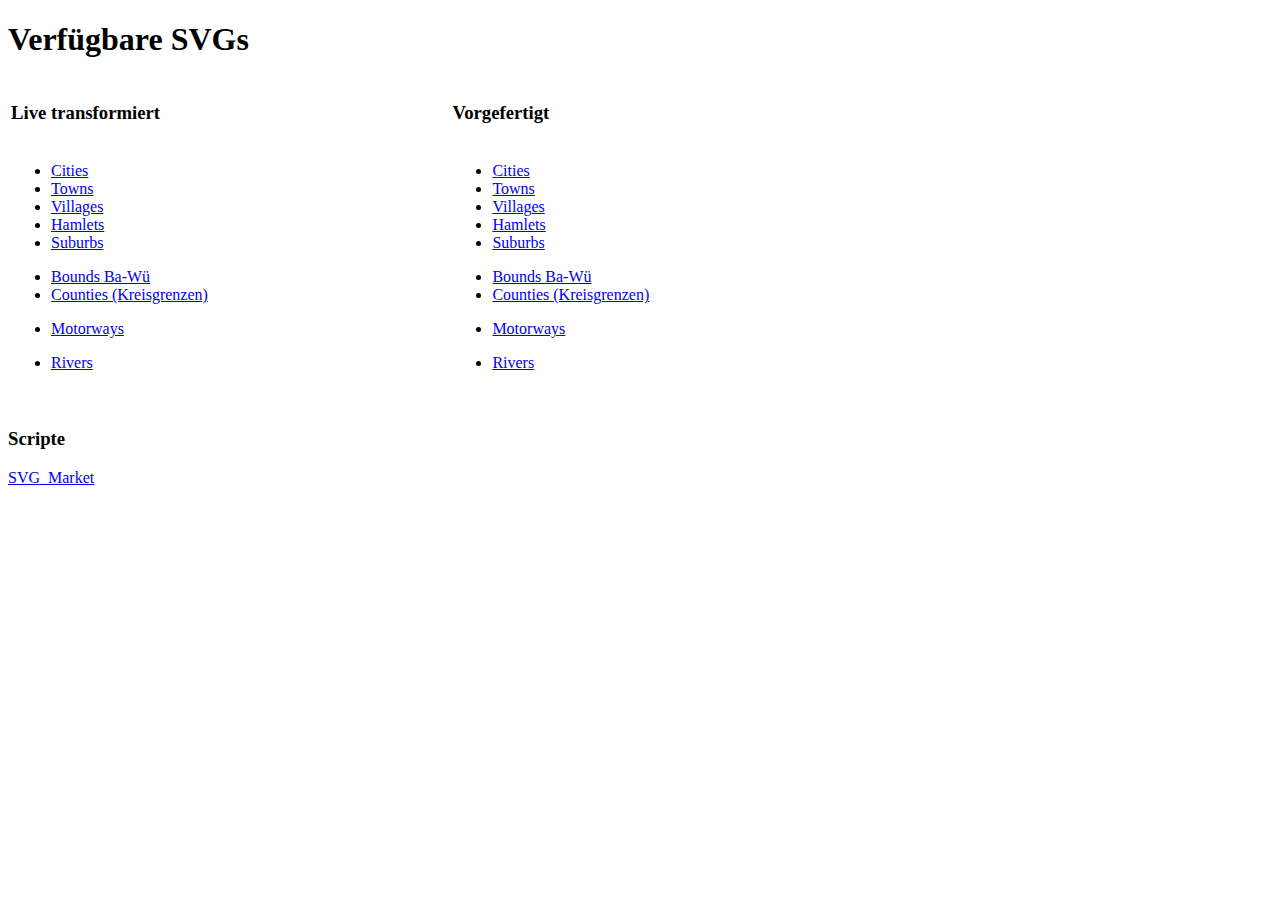
==== svg.html @ 53328cb7 "sag market and some other nasty shit" ====
<!DOCTYPE HTML>
<html>
<head>
<title>SVGs</title>
<meta charset="UTF-8">
<meta http-equiv="expires" content="0">
<meta http-equiv="cache-control" content="no-cache">
<meta http-equiv="pragma" content="no-cache">
<style type="text/css">
table {
	width: 70%;
}
</style>
</head>
<body>
	<h1>Verfügbare SVGs</h1>
	<table>
		<tr>
			<td><h3>Live transformiert</h3></td>
			<td><h3>Vorgefertigt</h3></td>
		</tr>
		<tr>
			<td>
				<ul>
					<li><a href="./backend/transformation/steffen/php/transform.php?l=c">Cities</a>
					<li><a href="./backend/transformation/steffen/php/transform.php?l=c1">Towns</a>
					<li><a href="./backend/transformation/steffen/php/transform.php?l=c2">Villages</a>
					<li><a href="./backend/transformation/steffen/php/transform.php?l=c3">Hamlets</a>
					<li><a href="./backend/transformation/steffen/php/transform.php?l=c4">Suburbs</a>
				</ul>
				<ul>
					<li><a href="./backend/transformation/steffen/php/transform.php?l=b">Bounds Ba-Wü</a>
					<li><a href="./backend/transformation/steffen/php/transform.php?l=b1">Counties (Kreisgrenzen)</a>
				</ul>
				<ul>
					<li><a href="./backend/transformation/steffen/php/transform.php?l=m">Motorways</a>
				</ul>
				<ul>
					<li><a href="./backend/transformation/steffen/php/transform.php?l=r">Rivers</a>
				</ul>
			</td>
			<td>
				<ul>
					<li><a href="./backend/svgs/cities/cities.svg">Cities</a>
					<li><a href="./backend/svgs/cities/towns.svg">Towns</a>
					<li><a href="./backend/svgs/cities/villages.svg">Villages</a>
					<li><a href="./backend/svgs/cities/hamlets.svg">Hamlets</a>
					<li><a href="./backend/svgs/cities/suburbs.svg">Suburbs</a>
				</ul>
				<ul>
					<li><a href="./backend/svgs/bounds/bawubounds.svg">Bounds Ba-Wü</a>
					<li><a href="./backend/svgs/bounds/counties.svg">Counties (Kreisgrenzen)</a>
				</ul>
				<ul>
					<li><a href="./backend/svgs/streets/motorways.svg">Motorways</a>
				</ul>
				<ul>
					<li><a href="./backend/svgs/waters/rivers.svg">Rivers</a>
				</ul>

			</td>
		</tr>
	</table>
	<br />
	<h3>Scripte</h3>
	<a href="./backend/transformation/steffen/php/svg_market.php">SVG_Market</a>
</body>
</html>
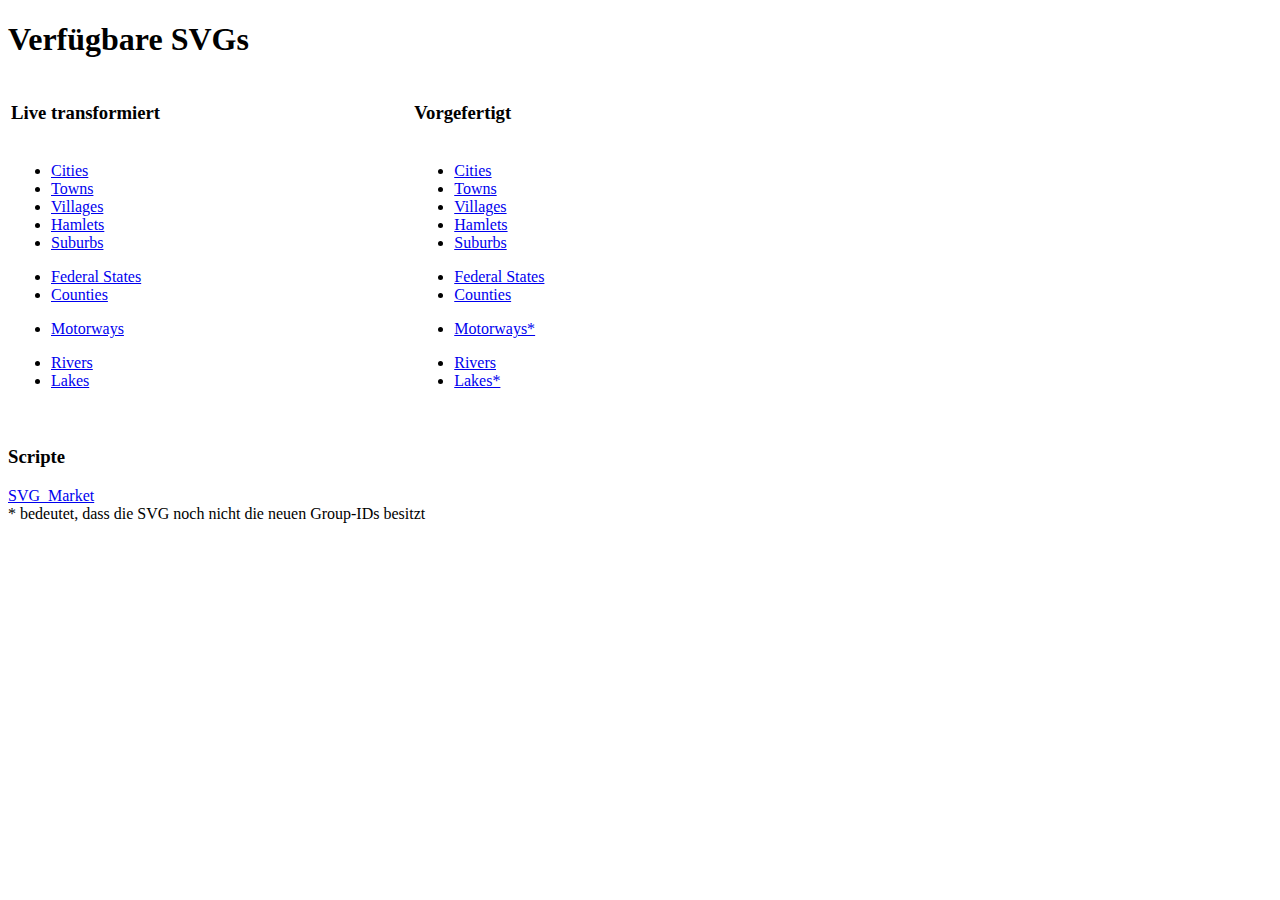
==== commit c63851b0: "PHP-Scripte versehen jetzt mit Hilfe der XSLs die SVG-Groups mit passenden IDs" ====
--- a/svg.html
+++ b/svg.html
@@ -8,7 +8,7 @@
 <meta http-equiv="pragma" content="no-cache">
 <style type="text/css">
 table {
-	width: 70%;
+	width: 60%;
 }
 </style>
 </head>
@@ -29,14 +29,15 @@
 					<li><a href="./backend/transformation/steffen/php/transform.php?l=c4">Suburbs</a>
 				</ul>
 				<ul>
-					<li><a href="./backend/transformation/steffen/php/transform.php?l=b">Bounds Ba-Wü</a>
-					<li><a href="./backend/transformation/steffen/php/transform.php?l=b1">Counties (Kreisgrenzen)</a>
+					<li><a href="./backend/transformation/steffen/php/transform.php?l=b">Federal States</a>
+					<li><a href="./backend/transformation/steffen/php/transform.php?l=b1">Counties</a>
 				</ul>
 				<ul>
-					<li><a href="./backend/transformation/steffen/php/transform.php?l=m">Motorways</a>
+					<li><a href="./backend/transformation/steffen/php/transform.php?l=s">Motorways</a>
 				</ul>
 				<ul>
-					<li><a href="./backend/transformation/steffen/php/transform.php?l=r">Rivers</a>
+					<li><a href="./backend/transformation/steffen/php/transform.php?l=w">Rivers</a>
+					<li><a href="./backend/transformation/steffen/php/transform.php?l=w1">Lakes</a>
 				</ul>
 			</td>
 			<td>
@@ -48,14 +49,15 @@
 					<li><a href="./backend/svgs/cities/suburbs.svg">Suburbs</a>
 				</ul>
 				<ul>
-					<li><a href="./backend/svgs/bounds/bawubounds.svg">Bounds Ba-Wü</a>
-					<li><a href="./backend/svgs/bounds/counties.svg">Counties (Kreisgrenzen)</a>
+					<li><a href="./backend/svgs/bounds/bawubounds.svg">Federal States</a>
+					<li><a href="./backend/svgs/bounds/counties.svg">Counties</a>
 				</ul>
 				<ul>
-					<li><a href="./backend/svgs/streets/motorways.svg">Motorways</a>
+					<li><a href="./backend/svgs/streets/motorways.svg">Motorways*</a>
 				</ul>
 				<ul>
 					<li><a href="./backend/svgs/waters/rivers.svg">Rivers</a>
+					<li><a href="./backend/svgs/waters/lakes.svg">Lakes*</a>
 				</ul>
 
 			</td>
@@ -64,5 +66,7 @@
 	<br />
 	<h3>Scripte</h3>
 	<a href="./backend/transformation/steffen/php/svg_market.php">SVG_Market</a>
+	<br />
+	* bedeutet, dass die SVG noch nicht die neuen Group-IDs besitzt
 </body>
 </html>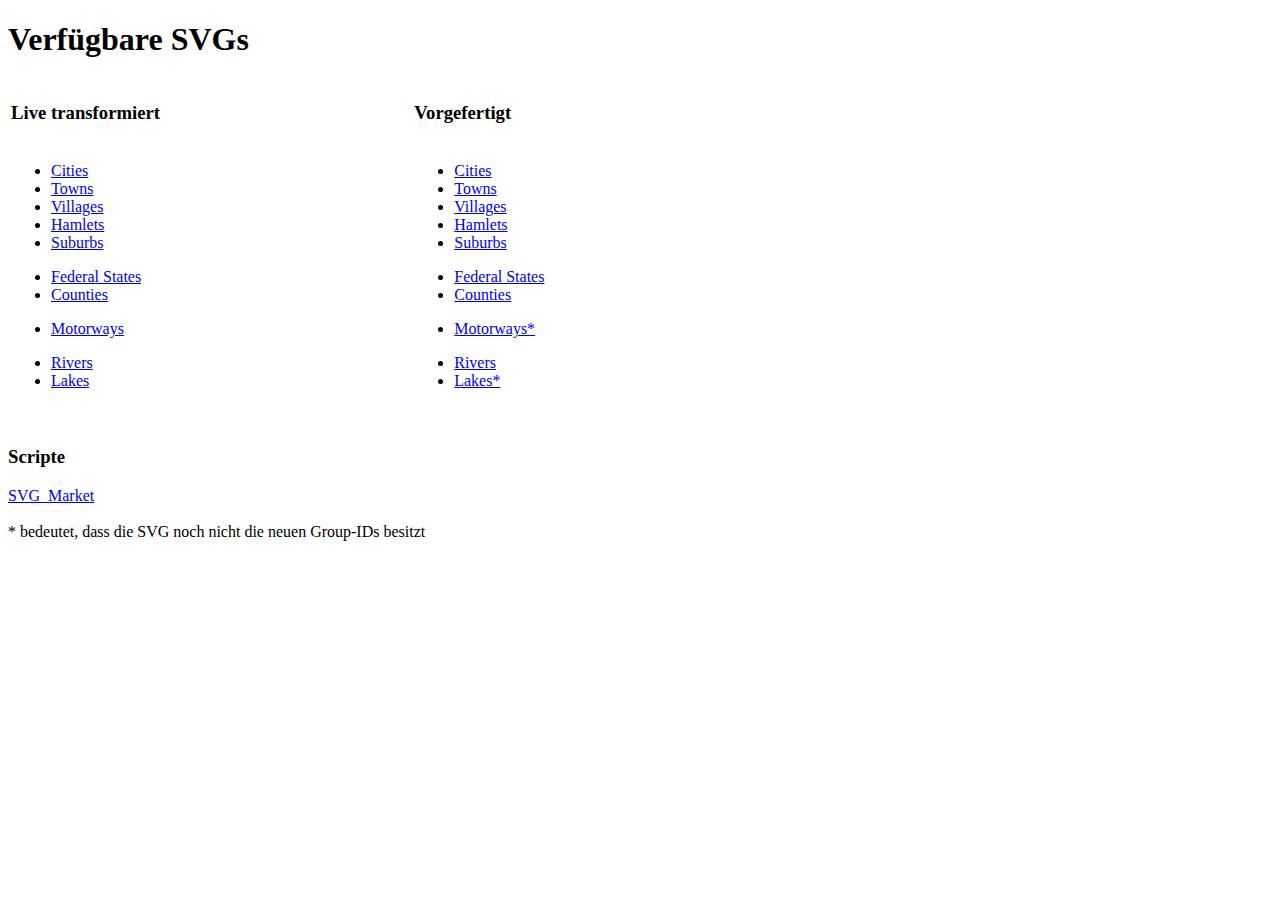
==== commit 20f1eb48: "Vorgefertigte SVGs haben jetzt ALLE die neuen Group-IDs und sind zudem deutlich detailierter" ====
--- a/svg.html
+++ b/svg.html
@@ -67,6 +67,6 @@
 	<h3>Scripte</h3>
 	<a href="./backend/transformation/steffen/php/svg_market.php">SVG_Market</a>
 	<br />
-	* bedeutet, dass die SVG noch nicht die neuen Group-IDs besitzt
+	<br /> * bedeutet, dass die SVG noch nicht die neuen Group-IDs besitzt
 </body>
 </html>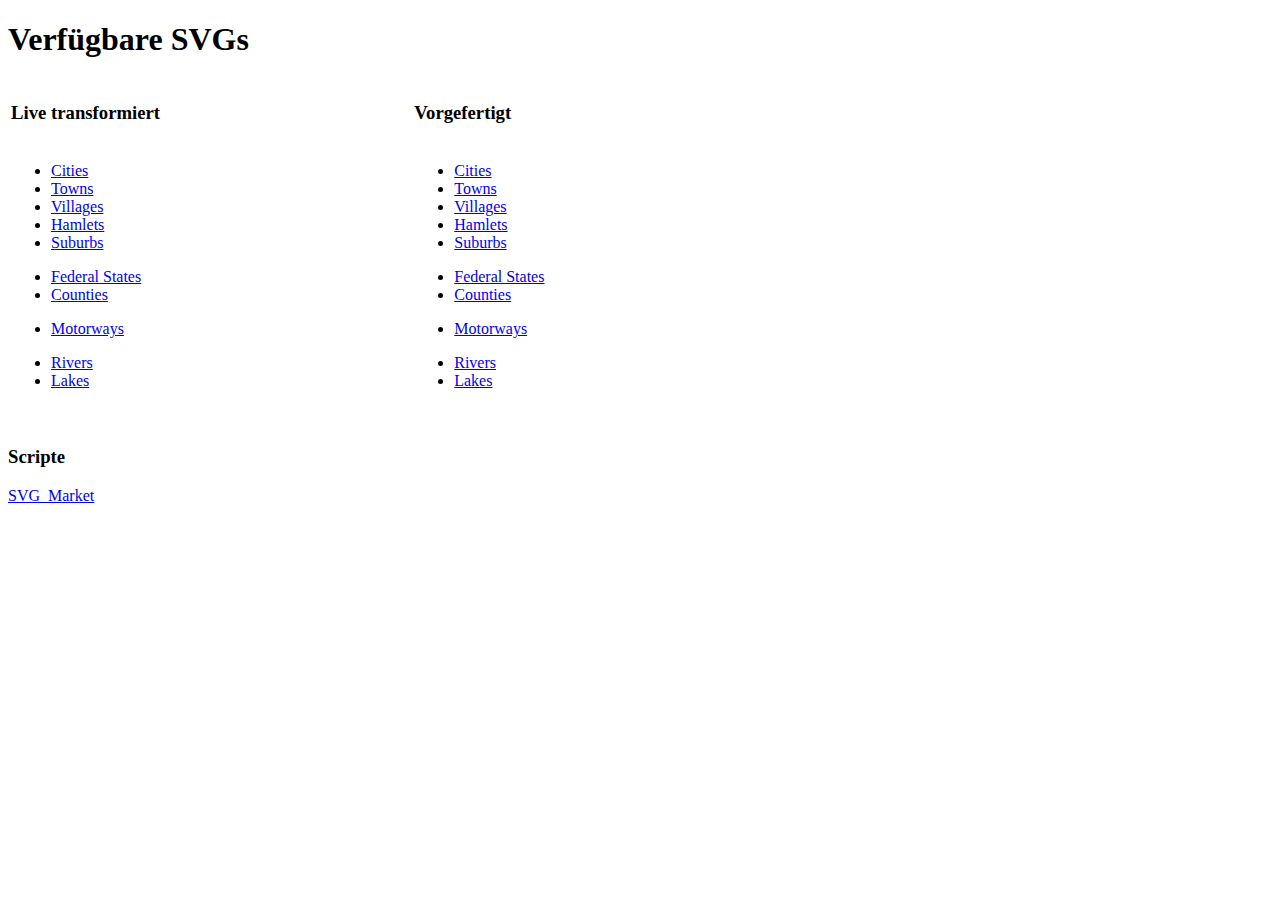
==== commit 9869dfc8: "svg_market gibt nun in einem <koords> Knoten die Regionskoordinaten zurück" ====
--- a/svg.html
+++ b/svg.html
@@ -49,15 +49,15 @@
 					<li><a href="./backend/svgs/cities/suburbs.svg">Suburbs</a>
 				</ul>
 				<ul>
-					<li><a href="./backend/svgs/bounds/bawubounds.svg">Federal States</a>
+					<li><a href="./backend/svgs/bounds/federal.svg">Federal States</a>
 					<li><a href="./backend/svgs/bounds/counties.svg">Counties</a>
 				</ul>
 				<ul>
-					<li><a href="./backend/svgs/streets/motorways.svg">Motorways*</a>
+					<li><a href="./backend/svgs/streets/motorways.svg">Motorways</a>
 				</ul>
 				<ul>
 					<li><a href="./backend/svgs/waters/rivers.svg">Rivers</a>
-					<li><a href="./backend/svgs/waters/lakes.svg">Lakes*</a>
+					<li><a href="./backend/svgs/waters/lakes.svg">Lakes</a>
 				</ul>
 
 			</td>
@@ -66,7 +66,5 @@
 	<br />
 	<h3>Scripte</h3>
 	<a href="./backend/transformation/steffen/php/svg_market.php">SVG_Market</a>
-	<br />
-	<br /> * bedeutet, dass die SVG noch nicht die neuen Group-IDs besitzt
 </body>
 </html>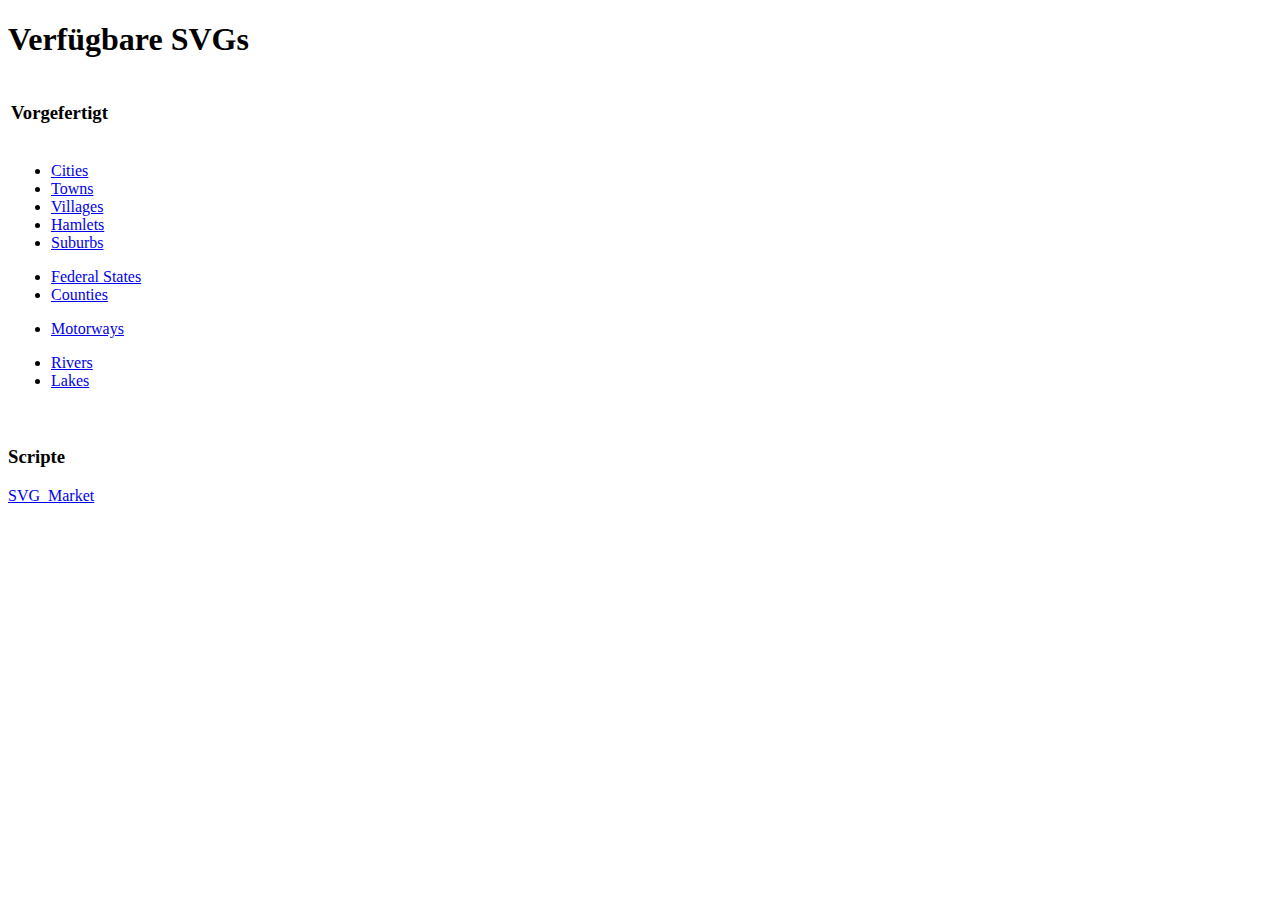
==== commit 88363482: "XMLs für Live-Transformation entfernt" ====
--- a/svg.html
+++ b/svg.html
@@ -16,30 +16,9 @@
 	<h1>Verfügbare SVGs</h1>
 	<table>
 		<tr>
-			<td><h3>Live transformiert</h3></td>
 			<td><h3>Vorgefertigt</h3></td>
 		</tr>
 		<tr>
-			<td>
-				<ul>
-					<li><a href="./backend/transformation/steffen/php/transform.php?l=c">Cities</a>
-					<li><a href="./backend/transformation/steffen/php/transform.php?l=c1">Towns</a>
-					<li><a href="./backend/transformation/steffen/php/transform.php?l=c2">Villages</a>
-					<li><a href="./backend/transformation/steffen/php/transform.php?l=c3">Hamlets</a>
-					<li><a href="./backend/transformation/steffen/php/transform.php?l=c4">Suburbs</a>
-				</ul>
-				<ul>
-					<li><a href="./backend/transformation/steffen/php/transform.php?l=b">Federal States</a>
-					<li><a href="./backend/transformation/steffen/php/transform.php?l=b1">Counties</a>
-				</ul>
-				<ul>
-					<li><a href="./backend/transformation/steffen/php/transform.php?l=s">Motorways</a>
-				</ul>
-				<ul>
-					<li><a href="./backend/transformation/steffen/php/transform.php?l=w">Rivers</a>
-					<li><a href="./backend/transformation/steffen/php/transform.php?l=w1">Lakes</a>
-				</ul>
-			</td>
 			<td>
 				<ul>
 					<li><a href="./backend/svgs/cities/cities.svg">Cities</a>
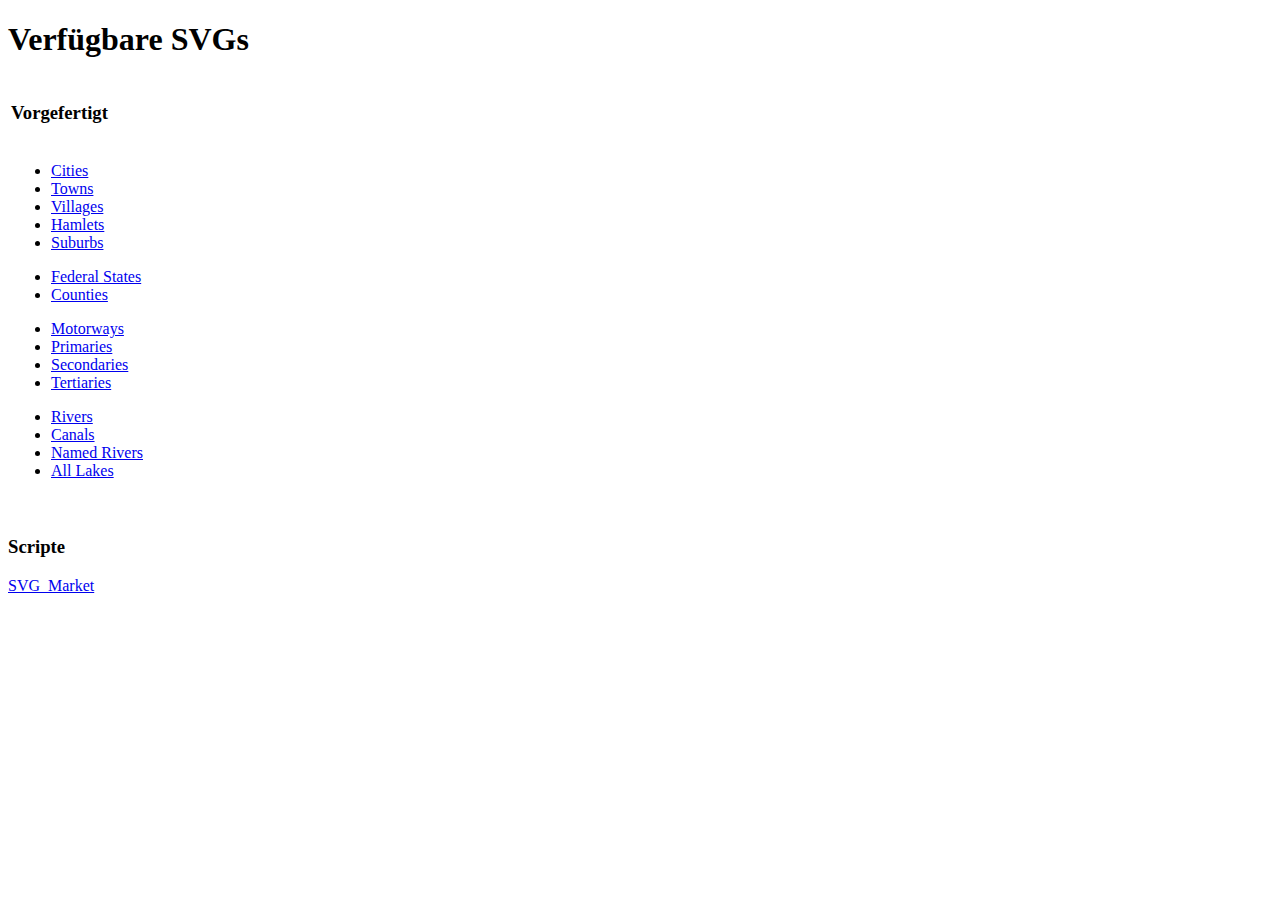
==== commit b0f13a5e: "Trunks- und Primaries-Layer kombiniert" ====
--- a/svg.html
+++ b/svg.html
@@ -33,12 +33,16 @@
 				</ul>
 				<ul>
 					<li><a href="./backend/svgs/streets/motorways.svg">Motorways</a>
+					<li><a href="./backend/svgs/streets/primaries.svg">Primaries</a>
+					<li><a href="./backend/svgs/streets/secondaries.svg">Secondaries</a>
+					<li><a href="./backend/svgs/streets/tertiaries.svg">Tertiaries</a>
 				</ul>
 				<ul>
 					<li><a href="./backend/svgs/waters/rivers.svg">Rivers</a>
-					<li><a href="./backend/svgs/waters/lakes.svg">Lakes</a>
+					<li><a href="./backend/svgs/waters/canals.svg">Canals</a>
+					<li><a href="./backend/svgs/waters/namedLakes.svg">Named Rivers</a>
+					<li><a href="./backend/svgs/waters/allLakes.svg">All Lakes</a>
 				</ul>
-
 			</td>
 		</tr>
 	</table>
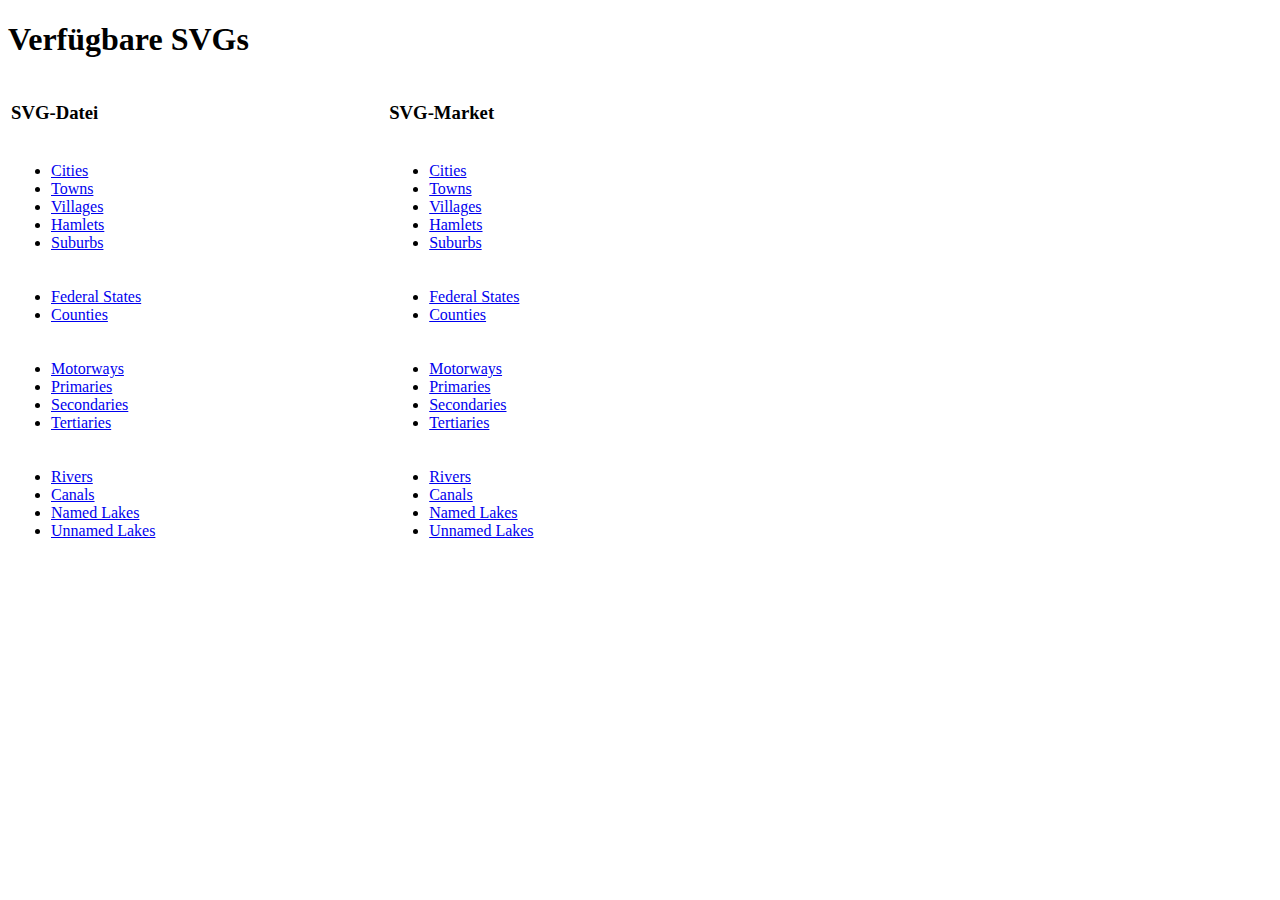
==== commit 430ff022: "allLakes Layer entwickelt sich zuuu…. unnamedLakes Layer!" ====
--- a/svg.html
+++ b/svg.html
@@ -16,7 +16,8 @@
 	<h1>Verfügbare SVGs</h1>
 	<table>
 		<tr>
-			<td><h3>Vorgefertigt</h3></td>
+			<td><h3>SVG-Datei</h3></td>
+			<td><h3>SVG-Market</h3></td>
 		</tr>
 		<tr>
 			<td>
@@ -27,27 +28,68 @@
 					<li><a href="./backend/svgs/cities/hamlets.svg">Hamlets</a>
 					<li><a href="./backend/svgs/cities/suburbs.svg">Suburbs</a>
 				</ul>
+			</td>
+			<td>
+				<ul>
+					<li><a href="./backend/php/svg_market.php?a=c">Cities</a>
+					<li><a href="./backend/php/svg_market.php?a=c1">Towns</a>
+					<li><a href="./backend/php/svg_market.php?a=c2">Villages</a>
+					<li><a href="./backend/php/svg_market.php?a=c3">Hamlets</a>
+					<li><a href="./backend/php/svg_market.php?a=c4">Suburbs</a>
+				</ul>
+			</td>
+		</tr>
+		<tr>
+			<td>
 				<ul>
 					<li><a href="./backend/svgs/bounds/federal.svg">Federal States</a>
 					<li><a href="./backend/svgs/bounds/counties.svg">Counties</a>
 				</ul>
+			</td>
+			<td>
+				<ul>
+					<li><a href="./backend/php/svg_market.php?a=b">Federal States</a>
+					<li><a href="./backend/php/svg_market.php?a=b1">Counties</a>
+				</ul>
+			</td>
+		</tr>
+		<tr>
+			<td>
 				<ul>
 					<li><a href="./backend/svgs/streets/motorways.svg">Motorways</a>
 					<li><a href="./backend/svgs/streets/primaries.svg">Primaries</a>
 					<li><a href="./backend/svgs/streets/secondaries.svg">Secondaries</a>
 					<li><a href="./backend/svgs/streets/tertiaries.svg">Tertiaries</a>
 				</ul>
+			</td>
+			<td>
+				<ul>
+					<li><a href="./backend/php/svg_market.php?a=s">Motorways</a>
+					<li><a href="./backend/php/svg_market.php?a=s1">Primaries</a>
+					<li><a href="./backend/php/svg_market.php?a=s2">Secondaries</a>
+					<li><a href="./backend/php/svg_market.php?a=s3">Tertiaries</a>
+				</ul>
+			</td>
+		</tr>
+		<tr>
+			<td>
 				<ul>
 					<li><a href="./backend/svgs/waters/rivers.svg">Rivers</a>
 					<li><a href="./backend/svgs/waters/canals.svg">Canals</a>
-					<li><a href="./backend/svgs/waters/namedLakes.svg">Named Rivers</a>
-					<li><a href="./backend/svgs/waters/allLakes.svg">All Lakes</a>
+					<li><a href="./backend/svgs/waters/namedLakes.svg">Named Lakes</a>
+					<li><a href="./backend/svgs/waters/unnamedLakes.svg">Unnamed Lakes</a>
+				</ul>
+			</td>
+			<td>
+				<ul>
+					<li><a href="./backend/php/svg_market.php?a=w">Rivers</a>
+					<li><a href="./backend/php/svg_market.php?a=w1">Canals</a>
+					<li><a href="./backend/php/svg_market.php?a=w2">Named Lakes</a>
+					<li><a href="./backend/php/svg_market.php?a=w3">Unnamed Lakes</a>
 				</ul>
 			</td>
 		</tr>
 	</table>
 	<br />
-	<h3>Scripte</h3>
-	<a href="./backend/transformation/steffen/php/svg_market.php">SVG_Market</a>
 </body>
 </html>